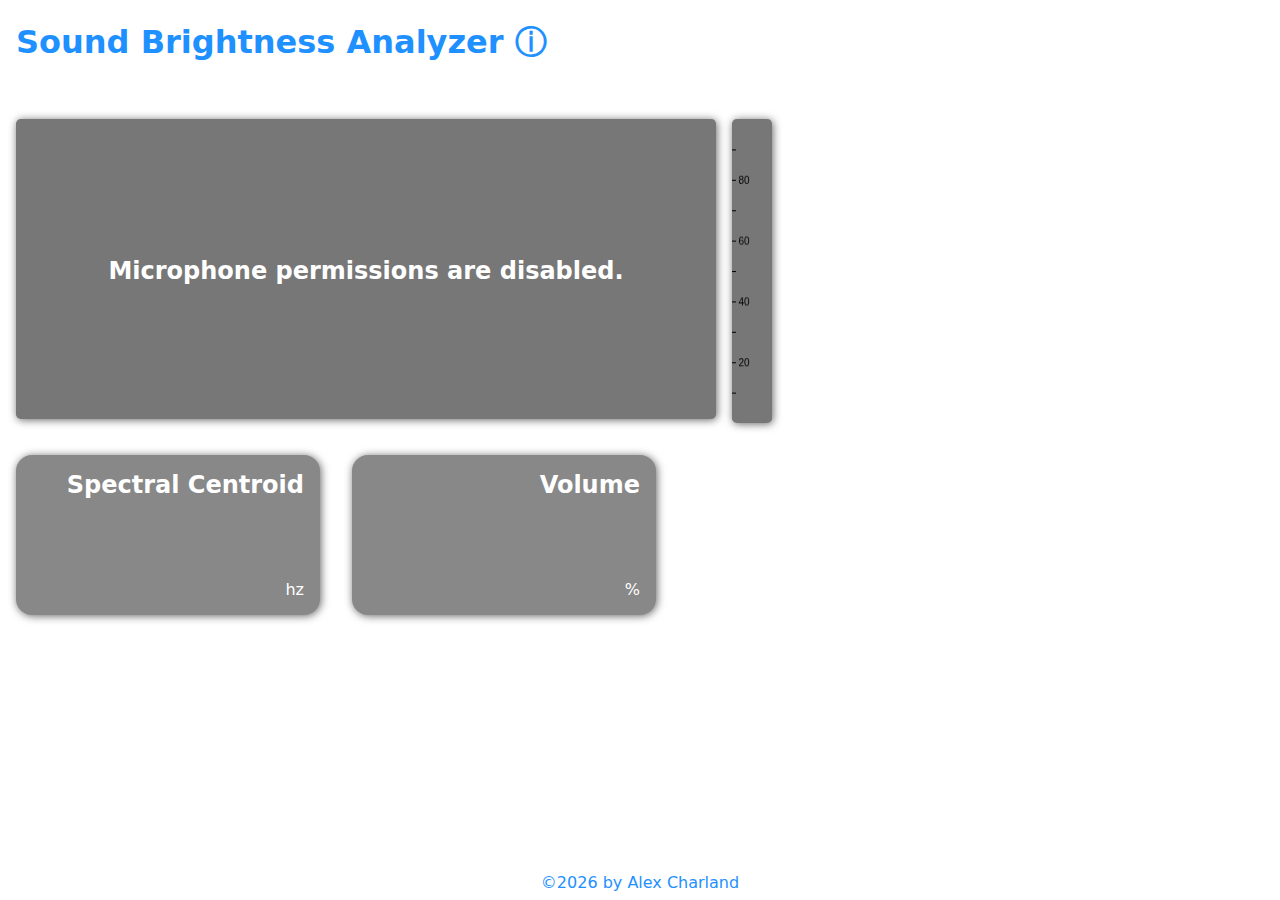
==== index.html @ 185d2861 "Move loudness scale code out of onClick listener. Display loudness scale before start." ====
<!DOCTYPE html>
<html lang="en">
  <head>
    <meta charset="UTF-8" />
    <meta name="viewport" content="width=device-width, initial-scale=1.0" />
    <meta
      name="description"
      content="A free web-based sound spectrum analyzer that measures the percieved brightness of a sound by calculating the signal's spectral centroid."
    />
    <meta
      name="keywords"
      ,
      content="brightness, spectral centroid, sound analyzer, sound spectrum analyzer"
    />
    <meta
      name="author"
      content="Alex Charland alexcharland.com @alex_charland_music"
    />
    <link rel="stylesheet" href="style.css" />
    <title>Spectral Centroid Sound Meter</title>
  </head>

  <body>
    <div class="page-content">
      <div class="flex">
        <h1>
          Sound Brightness Analyzer
          <a
            href="https://en.wikipedia.org/wiki/Spectral_centroid"
            target="_blank"
            >&#9432;</a
          >
        </h1>
      </div>
      <div class="flex">
        <div class="spectrum-canvas-wrapper">
          <button id="start-button">Start</button>
          <h2 id="browser-compatibility-error" class="error-message">
            Your browser is incompatible with this website.
          </h2>
          <h2 id="microphone-permission-error" class="error-message">
            Microphone permissions are disabled.
          </h2>
          <canvas id="spectrum-meter" width="700" height="300"></canvas>
        </div>
        <canvas id="loudness-meter" width="40" height="300"></canvas>
      </div>
      <div class="flex">
        <div class="spectral-centroid-meter__container">
          <h2>Spectral Centroid</h2>
          <div>
            <span id="spectral-centroid" class="output"></span>
            <span>hz</span>
          </div>
        </div>
        <div class="spectral-centroid-meter__container">
          <h2>Volume</h2>
          <div>
            <span id="loudness" class="output"></span>
            <span>%</span>
          </div>
        </div>
      </div>
    </div>
    <footer>
      &copy;<span id="current-year">2024</span> by
      <a href="https://alexcharland.com">Alex Charland</a>
    </footer>
    <script src="sound-analyzer.js"></script>
  </body>
</html>
---- style.css ----
body {
    color: dodgerblue;
    font-family:
        system-ui,
        -apple-system,
        BlinkMacSystemFont,
        "Segoe UI",
        Roboto,
        Oxygen,
        Ubuntu,
        Cantarell,
        "Open Sans",
        "Helvetica Neue",
        sans-serif;
    padding: 0 1rem;
    display: flex;
    flex-direction: column;
    min-height: 100vh;
    margin: 0;
}

canvas {
    border-radius: 0.3rem;
    box-shadow: 1px 1px 8px #666;
}

a,
a:visited {
    text-decoration: none;
    color: inherit;
}

footer {
    text-align: center;
    padding: 0.5rem;
}

#spectrum-meter {
    background-color: dodgerblue;
}

#loudness-meter {
    margin-left: 1rem;
    background-color: #777;
}

#start-button {
    padding: 0.5rem;
    font-size: 1.5rem;
    cursor: pointer;
    transform: translate(-50%, -50%);
    left: 50%;
    top: 50%;
    position: absolute;
    background-color: rgba(0.1, 0.1, 0.1, 0.3);
    border: 1px solid white;
    border-radius: 0.6rem;
    color: white;
    transition: background-color 0.2s;

    &:hover,
    &:focus {
        background-color: rgba(0.1, 0.1, 0.1, 0.4);
    }
}

.error-message {
    display: none;

    color: white;
    position: absolute;
    top: 50%;
    left: 50%;
    transform: translate(-50%, -50%);
    margin: 0;
    width: 100%;
    text-align: center;
}

#spectral-centroid {
    width: 4ch;
}

.page-content {
    flex-grow: 2;
}

.output {
    font-size: 6rem;
    min-height: 6rem;
    display: inline-block;
}

.spectrum-canvas-wrapper {
    position: relative;
}

.spectral-centroid-meter__container {
    margin-right: 2rem;
    border-radius: 1rem;
    background-color: #888;
    color: white;
    padding: 1rem;
    text-align: right;
    width: 17rem;
    box-shadow: 1px 1px 8px #666;

    h2 {
        margin: 0;
    }
}

.flex {
    display: flex;
    max-width: 900px;
    margin-bottom: 2rem;
}
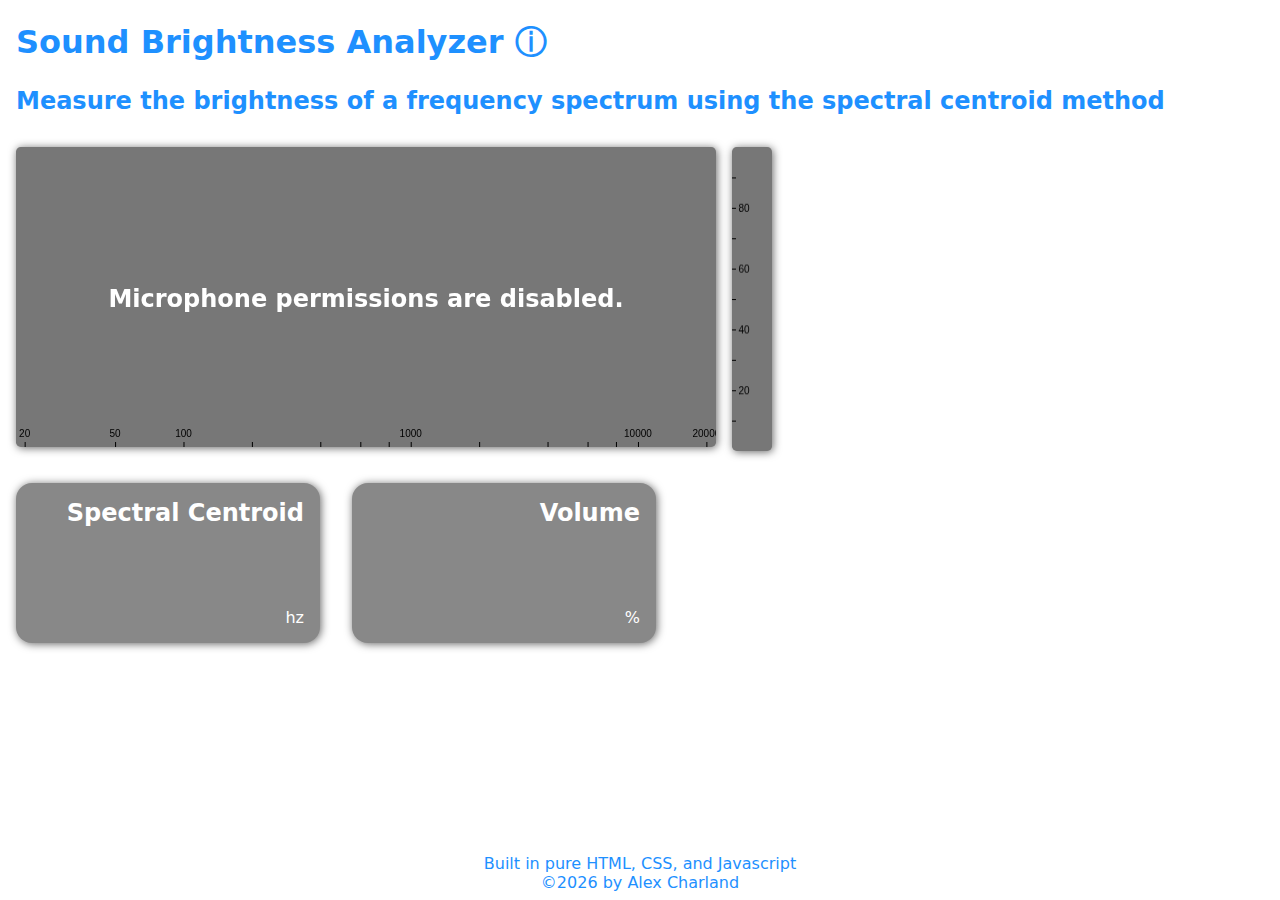
==== commit 5fcb87ab: "Fix frequency scale labels. Add subtitle. Misc reorganization" ====
--- a/index.html
+++ b/index.html
@@ -32,7 +32,8 @@
           >
         </h1>
       </div>
-      <div class="flex">
+      <h2 class="bottom-spacing">Measure the brightness of a frequency spectrum using the spectral centroid method</h2>
+      <div class="flex bottom-spacing">
         <div class="spectrum-canvas-wrapper">
           <button id="start-button">Start</button>
           <h2 id="browser-compatibility-error" class="error-message">
@@ -63,6 +64,7 @@
       </div>
     </div>
     <footer>
+      <div>Built in pure HTML, CSS, and Javascript</div>
       &copy;<span id="current-year">2024</span> by
       <a href="https://alexcharland.com">Alex Charland</a>
     </footer>
--- a/style.css
+++ b/style.css
@@ -28,6 +28,12 @@
 a:visited {
     text-decoration: none;
     color: inherit;
+}
+
+
+h2 {
+    margin: 0;
+
 }
 
 footer {
@@ -113,5 +119,8 @@
 .flex {
     display: flex;
     max-width: 900px;
+}
+
+.bottom-spacing {
     margin-bottom: 2rem;
 }
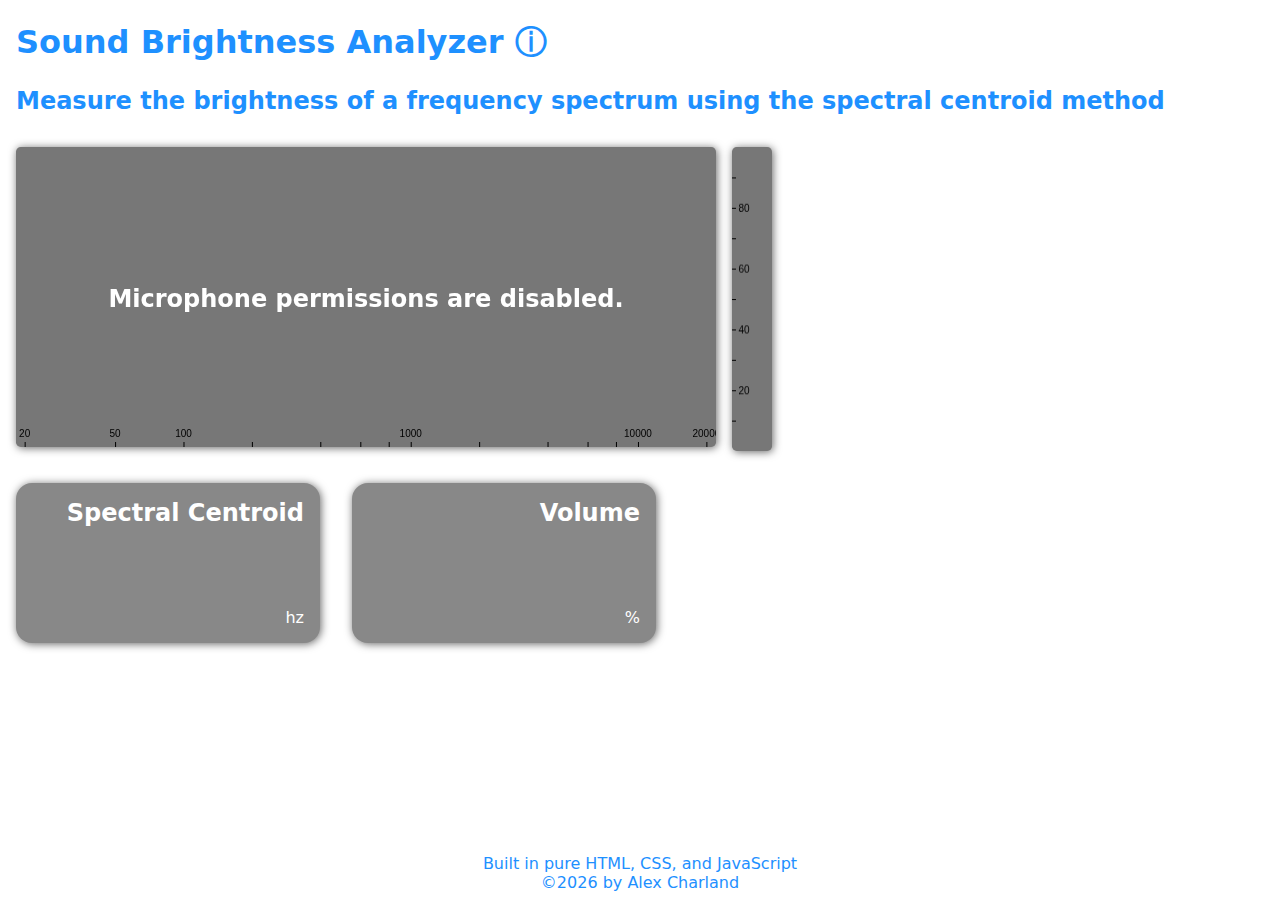
==== commit 138a6859: "Fix volume text FPS. Fix JavaScript typo" ====
--- a/index.html
+++ b/index.html
@@ -64,7 +64,7 @@
       </div>
     </div>
     <footer>
-      <div>Built in pure HTML, CSS, and Javascript</div>
+      <div>Built in pure HTML, CSS, and JavaScript</div>
       &copy;<span id="current-year">2024</span> by
       <a href="https://alexcharland.com">Alex Charland</a>
     </footer>
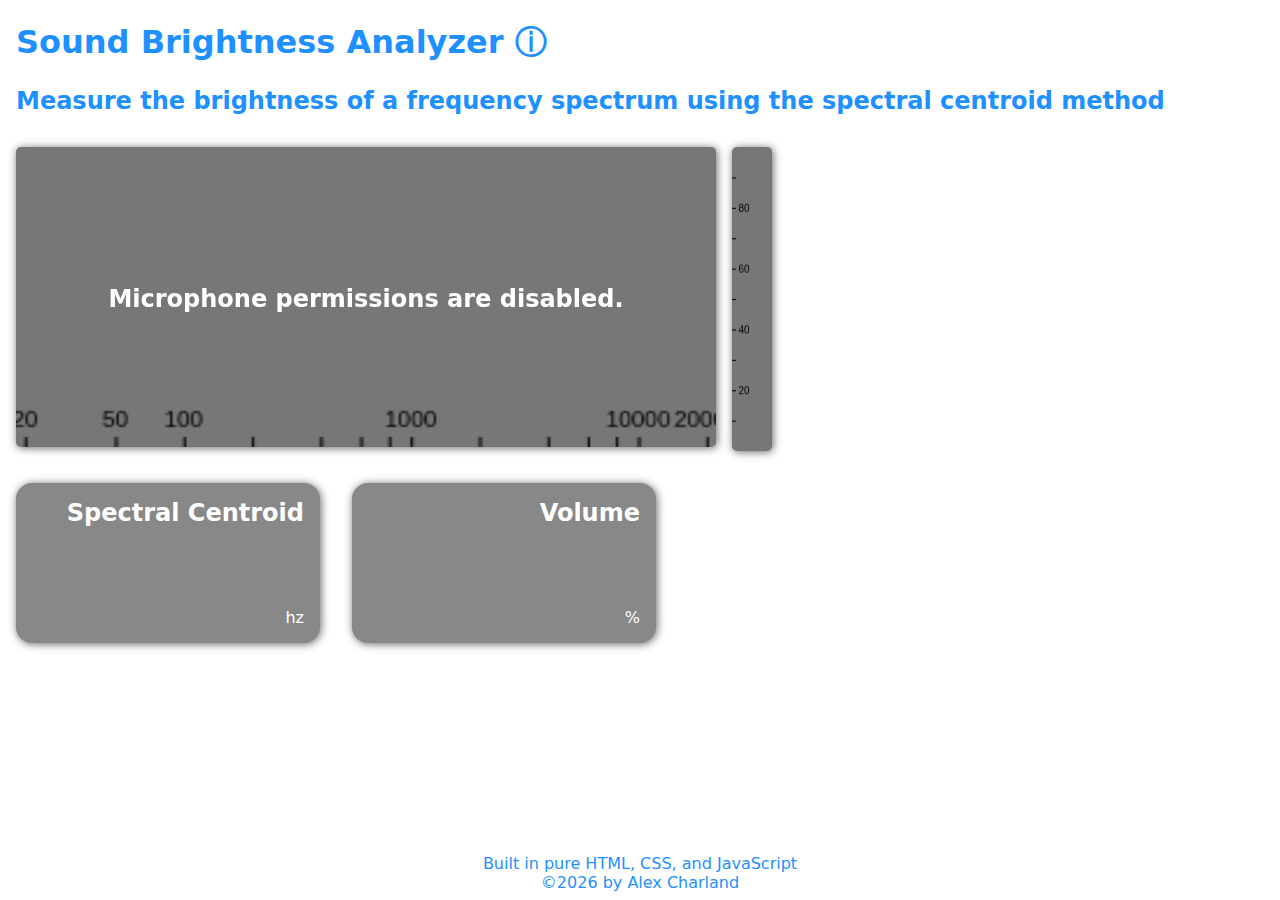
==== commit f97dbfc5: "Mobile style WIP" ====
--- a/index.html
+++ b/index.html
@@ -42,7 +42,7 @@
           <h2 id="microphone-permission-error" class="error-message">
             Microphone permissions are disabled.
           </h2>
-          <canvas id="spectrum-meter" width="700" height="300"></canvas>
+          <canvas id="spectrum-meter"></canvas>
         </div>
         <canvas id="loudness-meter" width="40" height="300"></canvas>
       </div>
--- a/style.css
+++ b/style.css
@@ -30,10 +30,8 @@
     color: inherit;
 }
 
-
 h2 {
     margin: 0;
-
 }
 
 footer {
@@ -42,6 +40,11 @@
 }
 
 #spectrum-meter {
+    /* TODO make width controlled here */
+    /* Width 700 and max-width 100%*/
+    width: 700px;
+    max-width: 100%;
+    height: 300px;
     background-color: dodgerblue;
 }
 
@@ -103,6 +106,7 @@
 
 .spectral-centroid-meter__container {
     margin-right: 2rem;
+    margin-bottom: 2rem;
     border-radius: 1rem;
     background-color: #888;
     color: white;
@@ -111,9 +115,17 @@
     width: 17rem;
     box-shadow: 1px 1px 8px #666;
 
+    display: flex;
+    flex-direction: column;
+
     h2 {
         margin: 0;
+        flex-grow: 2;
     }
+}
+
+.spectral-centroid-meter__container:last-child {
+    margin-right: 0;
 }
 
 .flex {
@@ -124,3 +136,28 @@
 .bottom-spacing {
     margin-bottom: 2rem;
 }
+
+/* Mobile styles */
+@media (max-width: 600px) {
+    footer a {
+        text-decoration: underline;
+    }
+
+    .spectrum-canvas-wrapper {
+        max-width: 100%;
+    }
+
+    #loudness-meter {
+        display: none;
+    }
+
+    .output {
+        font-size: 3rem;
+        min-height: auto;
+    }
+
+    .spectral-centroid-meter__container {
+        flex: 1;
+        width: auto;
+    }
+}
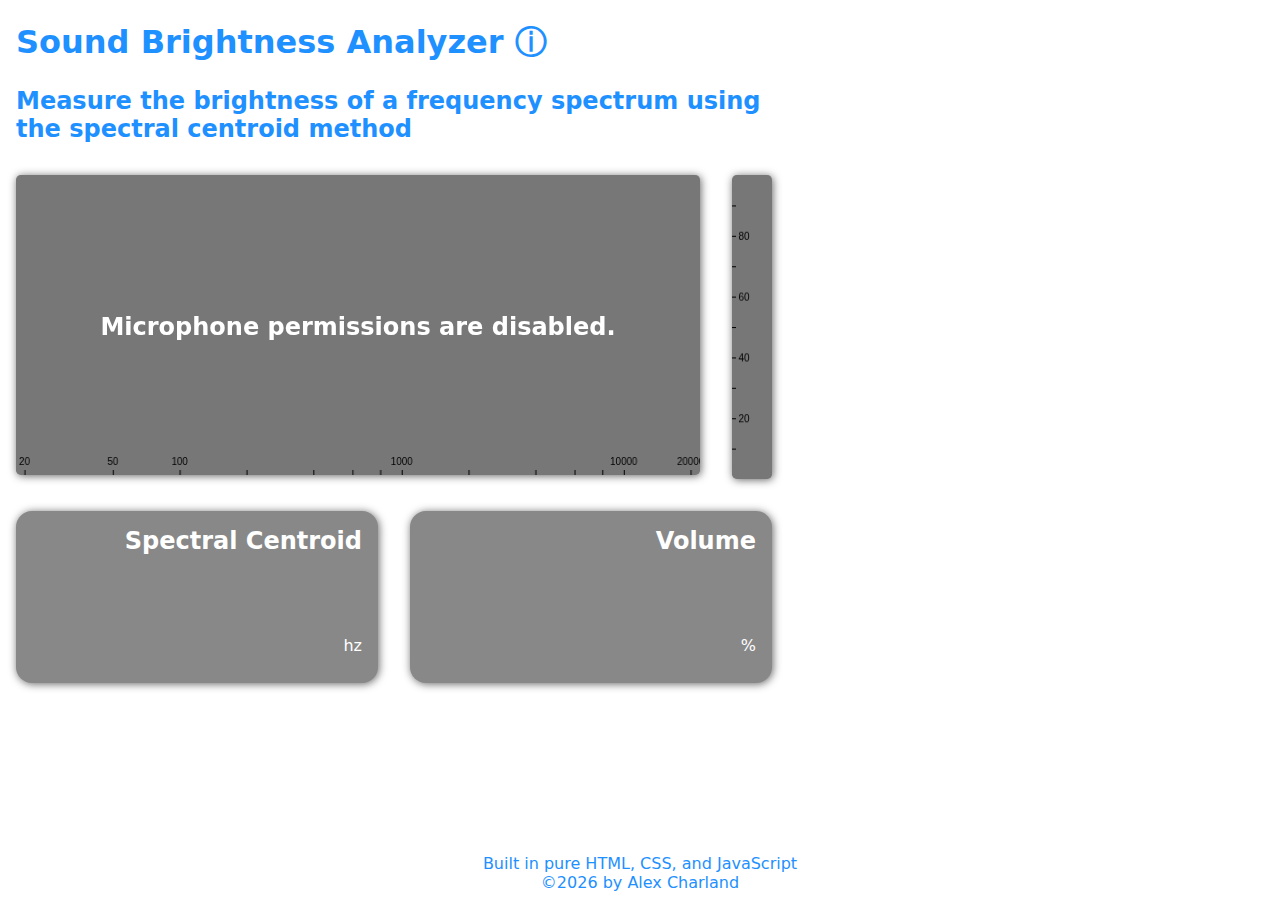
==== commit d6801bd9: "WIP. Get mobile display to work" ====
--- a/index.html
+++ b/index.html
@@ -42,21 +42,21 @@
           <h2 id="microphone-permission-error" class="error-message">
             Microphone permissions are disabled.
           </h2>
-          <canvas id="spectrum-meter"></canvas>
+          <canvas id="spectrum-meter" width="700" height="300"></canvas>
         </div>
         <canvas id="loudness-meter" width="40" height="300"></canvas>
       </div>
       <div class="flex">
         <div class="spectral-centroid-meter__container">
           <h2>Spectral Centroid</h2>
-          <div>
+          <div class="output-wrapper">
             <span id="spectral-centroid" class="output"></span>
             <span>hz</span>
           </div>
         </div>
         <div class="spectral-centroid-meter__container">
           <h2>Volume</h2>
-          <div>
+          <div class="output-wrapper">
             <span id="loudness" class="output"></span>
             <span>%</span>
           </div>
--- a/style.css
+++ b/style.css
@@ -49,7 +49,6 @@
 }
 
 #loudness-meter {
-    margin-left: 1rem;
     background-color: #777;
 }
 
@@ -92,6 +91,11 @@
 
 .page-content {
     flex-grow: 2;
+    max-width: 756px;
+}
+
+.output-wrapper {
+    min-height: 7rem;
 }
 
 .output {
@@ -105,14 +109,13 @@
 }
 
 .spectral-centroid-meter__container {
-    margin-right: 2rem;
     margin-bottom: 2rem;
     border-radius: 1rem;
     background-color: #888;
     color: white;
     padding: 1rem;
     text-align: right;
-    width: 17rem;
+    flex: 1;
     box-shadow: 1px 1px 8px #666;
 
     display: flex;
@@ -130,7 +133,8 @@
 
 .flex {
     display: flex;
-    max-width: 900px;
+    justify-content: space-between;
+    gap: 2rem;
 }
 
 .bottom-spacing {
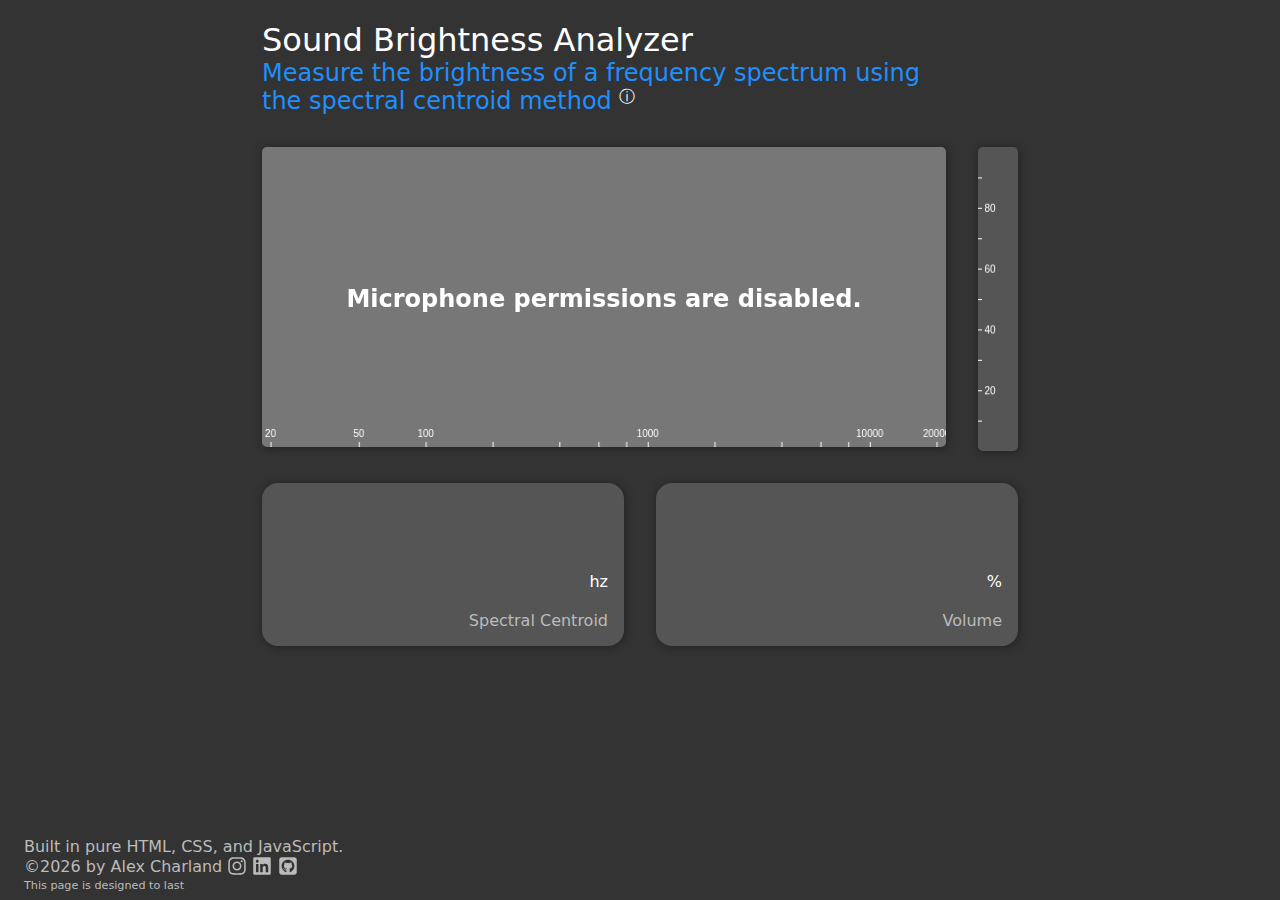
==== commit 8e78b8f7: "Aesthetic facelift. Switch to dark mode. Add contact links" ====
--- a/index.html
+++ b/index.html
@@ -23,16 +23,18 @@
   <body>
     <div class="page-content">
       <div class="flex">
-        <h1>
-          Sound Brightness Analyzer
-          <a
-            href="https://en.wikipedia.org/wiki/Spectral_centroid"
-            target="_blank"
-            >&#9432;</a
-          >
-        </h1>
+        <h1>Sound Brightness Analyzer</h1>
       </div>
-      <h2 class="bottom-spacing">Measure the brightness of a frequency spectrum using the spectral centroid method</h2>
+      <h2 class="subtitle bottom-spacing">
+        Measure the brightness of a frequency spectrum using the spectral
+        centroid method
+        <a
+          id="info-link"
+          href="https://en.wikipedia.org/wiki/Spectral_centroid"
+          target="_blank"
+          >&#9432;</a
+        >
+      </h2>
       <div class="flex bottom-spacing">
         <div class="spectrum-canvas-wrapper">
           <button id="start-button">Start</button>
@@ -48,25 +50,35 @@
       </div>
       <div class="flex">
         <div class="spectral-centroid-meter__container">
-          <h2>Spectral Centroid</h2>
           <div class="output-wrapper">
             <span id="spectral-centroid" class="output"></span>
-            <span>hz</span>
+            <span class="unit">hz</span>
           </div>
+          <h2 class="light-label">Spectral Centroid</h2>
         </div>
         <div class="spectral-centroid-meter__container">
-          <h2>Volume</h2>
           <div class="output-wrapper">
             <span id="loudness" class="output"></span>
-            <span>%</span>
+            <span class="unit">%</span>
           </div>
+          <h2 class="light-label">Volume</h2>
         </div>
       </div>
     </div>
-    <footer>
-      <div>Built in pure HTML, CSS, and JavaScript</div>
+    <footer class="light-label">
+      <div>Built in pure HTML, CSS, and JavaScript.</div>
       &copy;<span id="current-year">2024</span> by
-      <a href="https://alexcharland.com">Alex Charland</a>
+      <a href="https://alexcharland.com" class="footer-link">Alex Charland</a>
+      <a href="https://www.instagram.com/alex_charland_music/">
+        <img class="contact-icon" src="assets/instagram.svg" width="20" height="20" />
+      </a>
+      <a href="https://www.linkedin.com/in/alex-charland/">
+        <img class="contact-icon" src="assets/linkedin.svg" width="20" height="20" />
+      </a>
+      <a href="https://github.com/ac3charland">
+        <img class="contact-icon" src="assets/square-github.svg" width="20" height="20" />
+      </a>
+      <div class="disclaimer">This page is <a class="footer-link" href="https://jeffhuang.com/designed_to_last/">designed to last</a></div>
     </footer>
     <script src="sound-analyzer.js"></script>
   </body>
--- a/style.css
+++ b/style.css
@@ -17,11 +17,12 @@
     flex-direction: column;
     min-height: 100vh;
     margin: 0;
+    background-color: #333;
 }
 
 canvas {
     border-radius: 0.3rem;
-    box-shadow: 1px 1px 8px #666;
+    box-shadow: 1px 1px 8px #222;
 }
 
 a,
@@ -30,13 +31,25 @@
     color: inherit;
 }
 
+h1 {
+    color: white;
+    font-weight: 100;
+    margin-bottom: 0rem;
+}
+
 h2 {
     margin: 0;
 }
 
 footer {
-    text-align: center;
     padding: 0.5rem;
+    color: #bbb;
+}
+
+#info-link {
+    font-size: 1rem;
+    vertical-align: top;
+    color: white;
 }
 
 #spectrum-meter {
@@ -49,7 +62,7 @@
 }
 
 #loudness-meter {
-    background-color: #777;
+    background-color: #555;
 }
 
 #start-button {
@@ -72,6 +85,16 @@
     }
 }
 
+#spectral-centroid {
+    width: 4ch;
+}
+
+.subtitle {
+    font-weight: 200;
+    font-size: 1.5rem;
+    max-width: 700px;
+}
+
 .error-message {
     display: none;
 
@@ -85,23 +108,36 @@
     text-align: center;
 }
 
-#spectral-centroid {
-    width: 4ch;
+.light-label {
+    font-weight: 200;
+    font-size: 1rem;
+    color: #bbb;
 }
 
 .page-content {
     flex-grow: 2;
     max-width: 756px;
+    margin: 0 auto;
 }
 
 .output-wrapper {
+    display: flex;
     min-height: 7rem;
+    align-items: end;
+    gap: 1rem;
 }
 
 .output {
     font-size: 6rem;
-    min-height: 6rem;
+    font-weight: 800;
+    letter-spacing: -4px;
+    line-height: 1;
     display: inline-block;
+    flex-grow: 1;
+}
+
+.unit {
+    margin-bottom: 0.3rem;
 }
 
 .spectrum-canvas-wrapper {
@@ -111,18 +147,18 @@
 .spectral-centroid-meter__container {
     margin-bottom: 2rem;
     border-radius: 1rem;
-    background-color: #888;
-    color: white;
-    padding: 1rem;
+    background-color: #555;
+    color: white;
+    padding: 0 1rem 1rem;
     text-align: right;
     flex: 1;
-    box-shadow: 1px 1px 8px #666;
+    box-shadow: 1px 1px 8px #222;
 
     display: flex;
     flex-direction: column;
 
     h2 {
-        margin: 0;
+        margin-top: 1rem;
         flex-grow: 2;
     }
 }
@@ -141,8 +177,26 @@
     margin-bottom: 2rem;
 }
 
+.footer-link {
+    font-weight: 500;
+}
+
+.contact-icon {
+    margin-bottom: -4px;
+    cursor: pointer;
+}
+
+.disclaimer {
+    margin-top: 0.2rem;
+    font-size: 0.7rem;
+}
+
 /* Mobile styles */
 @media (max-width: 600px) {
+    footer {
+        text-align: center;
+    }
+
     footer a {
         text-decoration: underline;
     }
@@ -160,8 +214,13 @@
         min-height: auto;
     }
 
+    .output-wrapper {
+        min-height: 3.5rem;
+    }
+
     .spectral-centroid-meter__container {
         flex: 1;
         width: auto;
-    }
-}
+        padding: 0.5rem 1rem;
+    }
+}
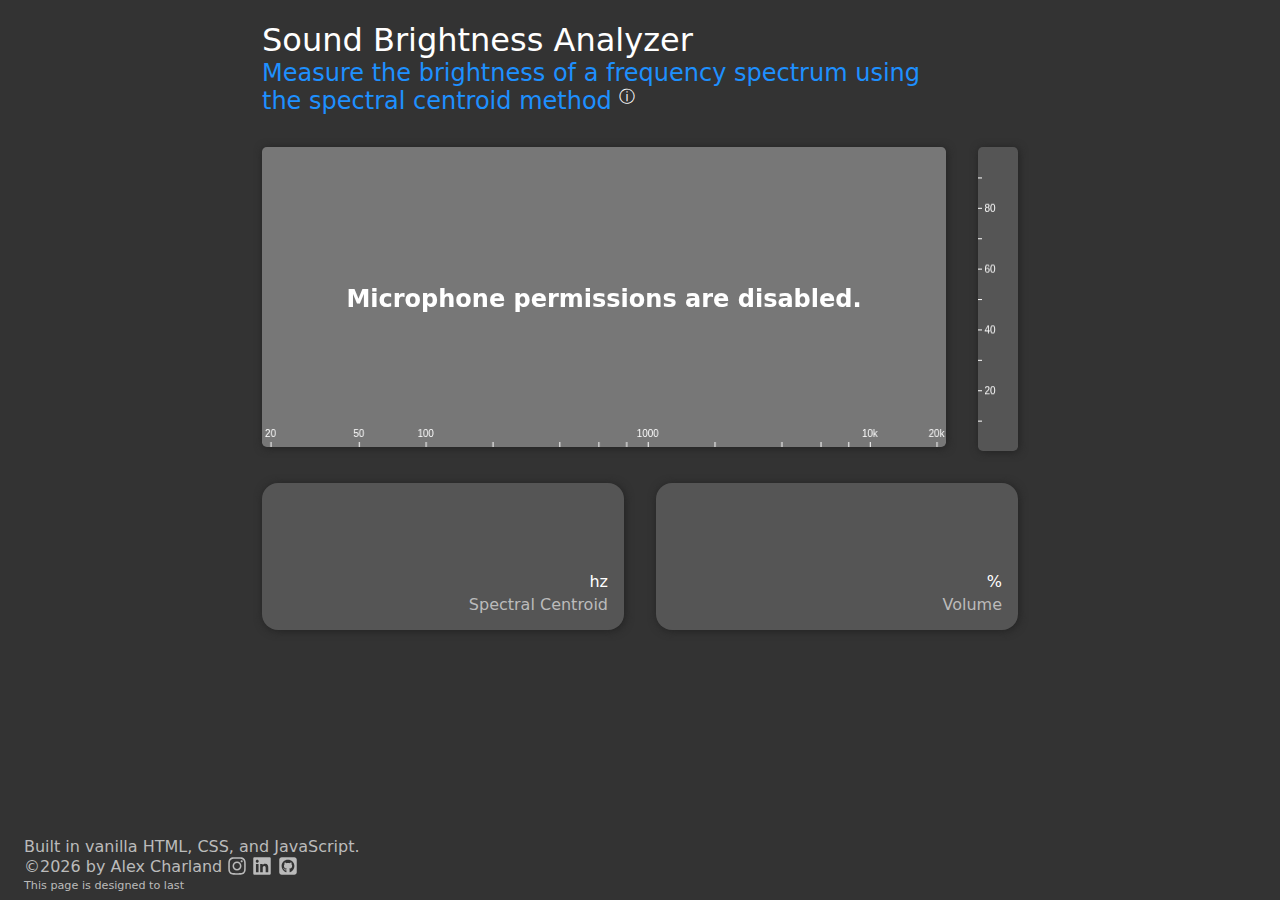
==== commit 149b132f: "Copy update" ====
--- a/index.html
+++ b/index.html
@@ -66,7 +66,7 @@
       </div>
     </div>
     <footer class="light-label">
-      <div>Built in pure HTML, CSS, and JavaScript.</div>
+      <div>Built in vanilla HTML, CSS, and JavaScript.</div>
       &copy;<span id="current-year">2024</span> by
       <a href="https://alexcharland.com" class="footer-link">Alex Charland</a>
       <a href="https://www.instagram.com/alex_charland_music/">
--- a/style.css
+++ b/style.css
@@ -158,7 +158,6 @@
     flex-direction: column;
 
     h2 {
-        margin-top: 1rem;
         flex-grow: 2;
     }
 }
@@ -197,16 +196,20 @@
         text-align: center;
     }
 
-    footer a {
+    #loudness-meter {
+        display: none;
+    }
+
+    .subtitle {
+        font-size: 1.1rem;
+    }
+
+    .footer-link {
         text-decoration: underline;
     }
 
     .spectrum-canvas-wrapper {
         max-width: 100%;
-    }
-
-    #loudness-meter {
-        display: none;
     }
 
     .output {
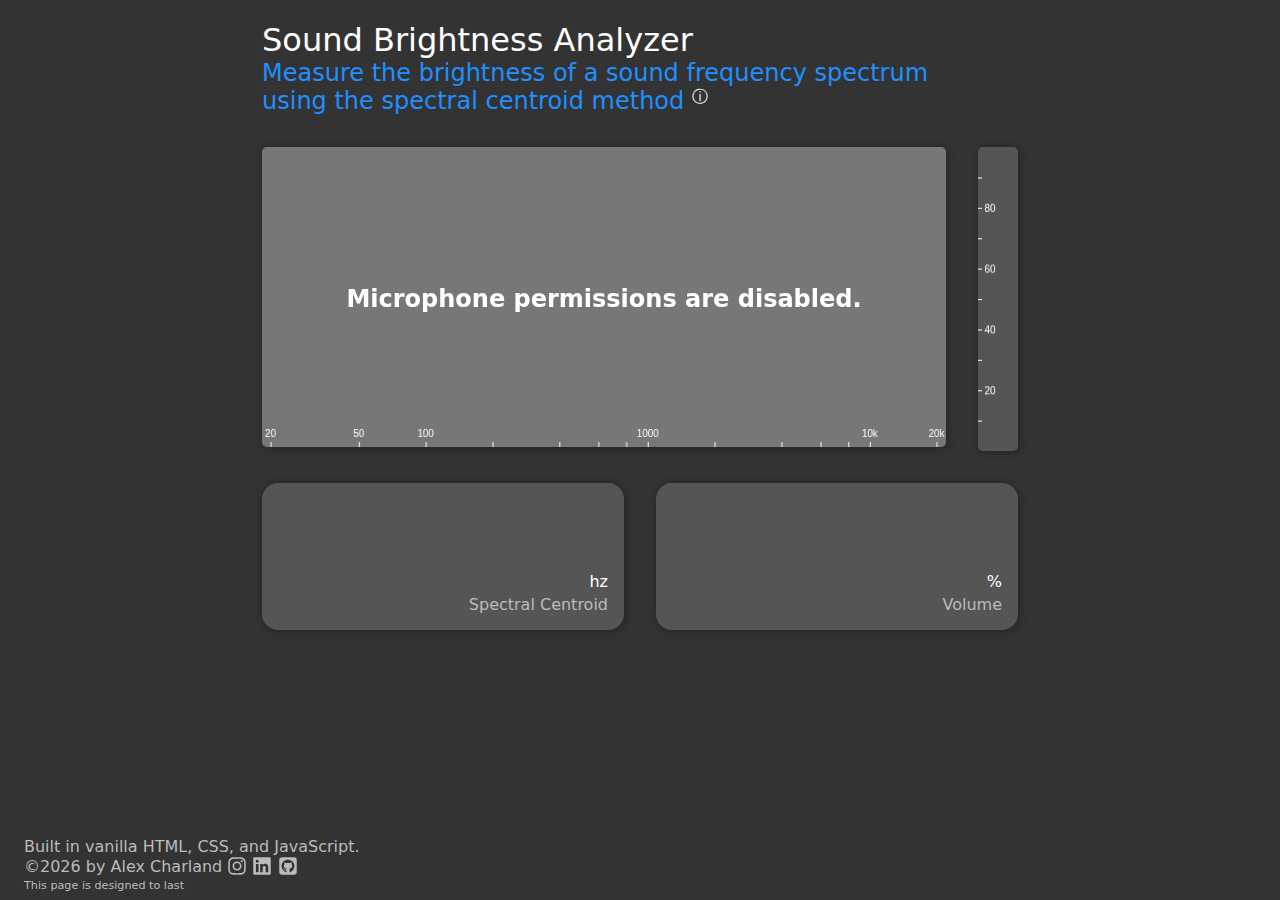
==== commit 8de16b0f: "Copy update" ====
--- a/index.html
+++ b/index.html
@@ -26,7 +26,7 @@
         <h1>Sound Brightness Analyzer</h1>
       </div>
       <h2 class="subtitle bottom-spacing">
-        Measure the brightness of a frequency spectrum using the spectral
+        Measure the brightness of a sound frequency spectrum using the spectral
         centroid method
         <a
           id="info-link"
